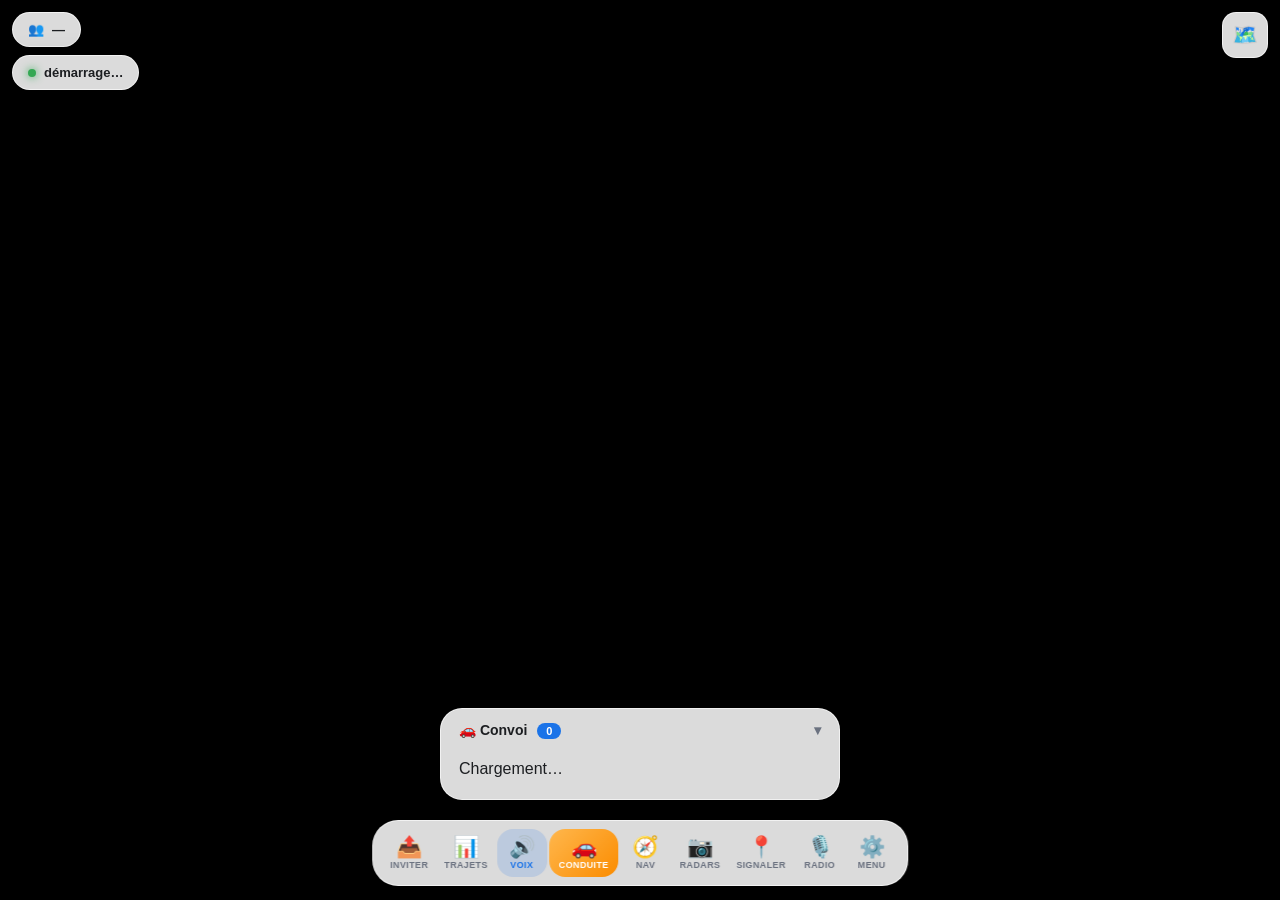
==== index.html @ 52ca347d "Update index.html" ====
<!DOCTYPE html>
<html lang="fr">
<head>
<meta charset="UTF-8">
<meta name="viewport" content="width=device-width, initial-scale=1.0, maximum-scale=1.0, user-scalable=no">
<meta name="theme-color" content="#1a73e8">
<title>Family Convoy 🚗</title>
<link rel="manifest" href="manifest.webmanifest">
<link rel="icon" type="image/svg+xml" href="icon.svg">
<script src="https://unpkg.com/maplibre-gl@3.6.2/dist/maplibre-gl.js"></script>
<link href="https://unpkg.com/maplibre-gl@3.6.2/dist/maplibre-gl.css" rel="stylesheet"/>
<script src="https://cdnjs.cloudflare.com/ajax/libs/qrcodejs/1.0.0/qrcode.min.js"></script>
<link href="css/style.css" rel="stylesheet"/>
</head>
<body>

<div id="map"></div>

<div class="header">
  <span class="pill glass"><img id="group-emblem" class="emblem hidden" alt="">👥 <b id="group-label">—</b></span>
  <span class="pill glass"><span class="dot"></span><span id="status">démarrage…</span></span>
  <span class="pill glass hidden" id="role-pill">📺 Mode écran <button class="xbtn" id="btn-takeover">📍 Prendre la position</button></span>
  <span class="pill glass hidden" id="follow-pill">🎯 <b id="follow-name"></b><button class="xbtn" id="follow-stop">✕</button></span>
</div>

<div class="alerts" id="alerts"></div>

<!-- Bandeau de guidage -->
<div class="nav-banner glass hidden" id="nav-banner">
  <div class="nav-main">
    <div class="nav-icon" id="nav-icon">⬆</div>
    <div class="nav-txt">
      <div class="nav-instr" id="nav-instr">—</div>
      <div class="nav-next" id="nav-next"></div>
      <div class="nav-sub"><span id="nav-dist"></span><span id="nav-eta"></span><span id="nav-arrive"></span></div>
    </div>
    <button class="nav-stop" id="btn-nav-stop">✕</button>
  </div>
  <div class="nav-progress"><div class="nav-progress-fill" id="nav-progress-fill"></div></div>
  <div class="nav-actions">
    <button id="btn-nav-waze">🚦 Waze</button>
    <button id="btn-nav-maps">🗺️ Maps</button>
  </div>
</div>

<div class="panel glass" id="panel">
  <div class="panel-head" id="panel-head">
    <span>🚗 Convoi <span class="badge" id="convoy-count">0</span></span>
    <span class="chev">▾</span>
  </div>
  <div class="panel-body" id="list"><div class="row"><span>Chargement…</span></div></div>
</div>

<!-- Dock : NUIT retiré, MICRO intégré à la place -->
<div class="dock glass">
  <button class="dock-btn" id="btn-share"><span class="ico">📤</span><span class="lbl">Inviter</span></button>
  <button class="dock-btn" id="btn-history"><span class="ico">📊</span><span class="lbl">Trajets</span></button>
  <button class="dock-btn active" id="btn-voice"><span class="ico">🔊</span><span class="lbl">Voix</span></button>
  <button class="dock-btn drive" id="btn-driver"><span class="ico">🚗</span><span class="lbl">Conduite</span></button>
  <button class="dock-btn" id="btn-nav"><span class="ico">🧭</span><span class="lbl">Nav</span></button>
  <button class="dock-btn" id="btn-radar"><span class="ico">📷</span><span class="lbl">Radars</span></button>
  <button class="dock-btn" id="btn-report"><span class="ico">📍</span><span class="lbl">Signaler</span></button>
  <button class="dock-btn" id="btn-radio" title="Maintiens pour parler"><span class="ico">🎙️</span><span class="lbl">Radio</span></button>
  <button class="dock-btn" id="btn-menu"><span class="ico">⚙️</span><span class="lbl">Menu</span></button>
</div>

<!-- Bouton nuit conservé mais masqué (le mode nuit reste automatique) -->
<button id="btn-night" class="hidden"><span class="ico">🌙</span></button>

<!-- Sélecteur de carte repliable -->
<div class="maps-wrap">
  <input type="checkbox" id="maps-toggle" class="maps-check">
  <label for="maps-toggle" class="maps-toggle glass" title="Choisir le fond de carte">🗺️</label>
  <div class="map-switcher glass">
    <button class="sw-btn" data-style="standard" title="Carte standard"><img src="https://api.maptiler.com/maps/streets-v2-light/0/0/0.png?key=nJnYbbeBVl4T09PtkVVv" alt="Standard"></button>
    <button class="sw-btn" data-style="satellite" title="Vue satellite"><img src="https://api.maptiler.com/maps/satellite/0/0/0.png?key=nJnYbbeBVl4T09PtkVVv" alt="Satellite"></button>
    <button class="sw-btn" data-style="hybrid" title="Satellite + noms"><img src="https://api.maptiler.com/maps/hybrid/0/0/0.png?key=nJnYbbeBVl4T09PtkVVv" alt="Hybride"></button>
    <button class="sw-btn" data-style="ign" title="Plan IGN"><img src="https://data.geopf.fr/wmts?SERVICE=WMTS&VERSION=1.0.0&REQUEST=GetTile&STYLE=normal&LAYER=GEOGRAPHICALGRIDSYSTEMS.PLANIGNV2&TILEMATRIXSET=PM&FORMAT=image/png&TILEMATRIX=6&TILEROW=22&TILECOL=32" alt="Plan IGN"></button>
    <button class="sw-btn" data-style="ign-photo" title="Photo aérienne IGN"><img src="https://data.geopf.fr/wmts?SERVICE=WMTS&VERSION=1.0.0&REQUEST=GetTile&STYLE=normal&LAYER=ORTHOIMAGERY.ORTHOPHOTOS&TILEMATRIXSET=PM&FORMAT=image/jpeg&TILEMATRIX=6&TILEROW=22&TILECOL=32" alt="Photo IGN"></button>
  </div>
</div>

<div class="driver-ui">
  <div class="driver-map" id="driver-map">
    <button class="driver-center" id="btn-center-me">📍 Moi</button>
    <button class="driver-exit" id="btn-exit-driver">✕ Quitter</button>
  </div>
  <div class="driver-info">
    <div class="big" id="d-next-dist">— km</div>
    <div class="sub" id="d-next-name">véhicule le plus proche</div>
    <div class="driver-grid">
      <div><div class="v" id="d-my-speed">—</div><div class="l">Vitesse</div></div>
      <div><div class="v" id="d-my-bat">—</div><div class="l">🔋 Tél.</div></div>
      <div><div class="v" id="d-trip">0 km</div><div class="l">🛣️ Trajet</div></div>
      <div><div class="v" id="d-count">0</div><div class="l">Véhicules</div></div>
      <div><div class="v" id="d-eta">—</div><div class="l">MAJ</div></div>
    </div>
  </div>
</div>

<!-- Connexion -->
<div class="overlay hidden" id="overlay">
  <div class="card">
    <div class="hero">🚗</div>
    <h1 style="text-align:center">Family Convoy</h1>
    <label>Ton nom (ou ta voiture)</label>
    <input id="inp-name" placeholder="Ex : Papa, Maman, Voiture 2…" maxlength="24">
    <label>Code du groupe</label>
    <input id="inp-group" placeholder="Ex : NOEL2026" maxlength="20">
    <button id="btn-join" class="btn-primary">Rejoindre le convoi</button>
    <p class="hint" style="text-align:center">📌 Tape le code du groupe ou scanne un QR code d'invitation.</p>
  </div>
</div>

<!-- Menu -->
<div class="overlay hidden" id="menu-overlay">
  <div class="card">
    <h1>⚙️ Convoi <span id="menu-group">—</span></h1>
    <button id="btn-avatar" class="btn-primary">🎭 Mon logo</button>
    <button id="btn-toggle-hide" class="btn-ghost">👻 Cacher ma position</button>
    <button id="btn-pair" class="btn-ghost">🔗 Mon autre appareil</button>
    <button id="btn-tesla" class="btn-ghost hidden">⚡ Connecter Tesla</button>
    <button id="btn-diag" class="btn-ghost">🩺 Diagnostic</button>
    <button id="btn-switch" class="btn-ghost">🔁 Changer de convoi</button>
    <button id="btn-quit" class="btn-danger">🚪 Quitter le convoi</button>
    <button id="btn-close-menu" class="btn-ghost">Fermer</button>
  </div>
</div>

<!-- Personnalisation -->
<div class="overlay hidden" id="avatar-overlay">
  <div class="card">
    <h1>🎭 Mon logo</h1>
    <label>Emoji du marqueur</label>
    <div class="emoji-grid" id="emoji-grid"></div>
    <label>Couleur du marqueur</label>
    <div style="display:flex;gap:10px;align-items:center">
      <input type="color" id="inp-color" value="#e53935">
      <button id="btn-color-reset" class="btn-ghost" style="margin-top:0;flex:1">🎲 Couleur auto</button>
    </div>
    <label>Photo / logo perso</label>
    <input type="file" id="inp-photo" accept="image/*" class="file-inp">
    <div style="display:flex;gap:10px;margin-top:8px;align-items:center">
      <img id="photo-preview" class="preview hidden" alt="">
      <button id="btn-photo-remove" class="btn-ghost hidden" style="margin-top:0;flex:1">🗑 Retirer ma photo</button>
    </div>
    <label>Emblème du groupe</label>
    <input type="file" id="inp-emblem" accept="image/*" class="file-inp">
    <div style="display:flex;gap:10px;margin-top:8px;align-items:center">
      <img id="emblem-preview" class="preview hidden" alt="">
      <button id="btn-emblem-remove" class="btn-ghost hidden" style="margin-top:0;flex:1">🗑 Retirer l'emblème</button>
    </div>
    <button id="btn-close-avatar" class="btn-ghost">Fermer</button>
  </div>
</div>

<!-- Voix -->
<div class="overlay hidden" id="voice-overlay">
  <div class="card">
    <h1>🎤 Voix française</h1>
    <p class="hint" style="margin-top:0">Choisis la voix qui te convient le mieux.</p>
    <div id="voice-list" style="max-height:40vh;overflow-y:auto;margin-top:10px"><div class="row"><span>Chargement…</span></div></div>
    <button id="btn-test-voice" class="btn-primary">▶ Tester</button>
    <button id="btn-voice-reset" class="btn-ghost">🎲 Auto</button>
    <button id="btn-close-voice" class="btn-ghost">Fermer</button>
  </div>
</div>

<!-- Navigation -->
<div class="overlay hidden" id="nav-overlay">
  <div class="card">
    <h1>🧭 Où va-t-on ?</h1>
    <label>Adresse ou lieu</label>
    <input id="nav-search" placeholder="Ex : 12 rue de la Paix, Paris">
    <div id="nav-results" class="nav-list"></div>
    <label>Option d'itinéraire</label>
    <select id="nav-route-mode" class="setting-select">
      <option value="fastest">⚡ Le plus rapide</option>
      <option value="shortest">📏 Le plus court</option>
      <option value="no-highway">🛣️ Éviter les autoroutes</option>
      <option value="no-toll">💶 Éviter les péages</option>
    </select>
    <label>Membres du convoi</label>
    <div id="nav-members" class="nav-list"></div>
    <label>Favoris</label>
    <div id="nav-favs" class="nav-list"></div>
    <button id="btn-nav-fav-add" class="btn-ghost">⭐ Enregistrer ma position</button>
    <button id="btn-nav-pick" class="btn-ghost">📍 Choisir sur la carte</button>
    <button id="btn-close-nav" class="btn-ghost">Fermer</button>
  </div>
</div>

<!-- Réglages Radars -->
<div class="overlay hidden" id="radar-overlay">
  <div class="card">
    <h1>📷 Réglages Radars</h1>
    <label>Rayon d'affichage</label>
    <select id="radar-radius" class="setting-select">
      <option value="5">5 km</option><option value="10">10 km</option>
      <option value="25">25 km (recommandé)</option><option value="50">50 km</option>
      <option value="100">100 km</option><option value="0">Toute la France</option>
    </select>
    <label>Distance d'alerte</label>
    <select id="radar-alert" class="setting-select">
      <option value="0.2">200 m</option><option value="0.5">500 m (recommandé)</option>
      <option value="1">1 km</option><option value="2">2 km</option>
    </select>
    <label>Vitesse minimale pour alerter</label>
    <select id="radar-minspeed" class="setting-select">
      <option value="0">Toujours</option><option value="30">Dès 30 km/h</option>
      <option value="50">Dès 50 km/h (recommandé)</option><option value="70">Dès 70 km/h</option>
      <option value="90">Dès 90 km/h</option>
    </select>
    <label>Type de son</label>
    <select id="radar-sound" class="setting-select">
      <option value="voice">🗣️ Voix seule</option><option value="beep">🔔 Bip seul</option>
      <option value="both">🗣️ Voix + Bip</option><option value="silent">🔇 Silencieux</option>
    </select>
    <label>Types à afficher</label>
    <div class="radar-types">
      <label class="checkbox-label"><input type="checkbox" id="radar-fixed" checked> 📷 Fixes</label>
      <label class="checkbox-label"><input type="checkbox" id="radar-mobile" checked> 🚨 Mobiles</label>
      <label class="checkbox-label"><input type="checkbox" id="radar-reports" checked> 📍 Signalements</label>
      <label class="checkbox-label"><input type="checkbox" id="radar-radarzen" checked> 🌐 RadarZen</label>
      <label class="checkbox-label"><input type="checkbox" id="radar-vma" checked> Afficher VMA</label>
    </div>
    <button id="btn-radar-apply" class="btn-primary">✅ Appliquer</button>
    <button id="btn-radar-reset" class="btn-ghost">🔄 Réinitialiser</button>
    <button id="btn-close-radar" class="btn-ghost">Fermer</button>
  </div>
</div>

<!-- Signalement -->
<div class="overlay hidden" id="report-overlay">
  <div class="card">
    <h1>📍 Signaler un événement</h1>
    <p class="hint" style="margin-top:0">Position : <b id="report-pos">—</b></p>
    <label>Type d'événement</label>
    <select id="report-type" class="setting-select">
      <option value="accident">🚗 Accident</option><option value="travaux">🚧 Travaux</option>
      <option value="radar_mobile">🚨 Radar mobile</option><option value="danger">⚠️ Danger</option>
      <option value="bouchon">🐌 Bouchon</option><option value="autre">❓ Autre</option>
    </select>
    <label>Description (optionnel)</label>
    <input type="text" id="report-desc" placeholder="Ex : 2 voies bloquées..." maxlength="100" style="width:100%;padding:11px 13px;border:2px solid transparent;border-radius:12px;background:rgba(127,127,127,.13);font-size:14px;font-weight:600;color:var(--text);margin-top:4px">
    <button id="btn-report-send" class="btn-primary">📤 Envoyer</button>
    <button id="btn-close-report" class="btn-ghost">Annuler</button>
  </div>
</div>

<!-- Diagnostic -->
<div class="overlay hidden" id="diag-overlay">
  <div class="card">
    <h1>🩺 Diagnostic</h1>
    <div id="diag-body" class="diag-body"></div>
    <button id="btn-diag-refresh" class="btn-ghost">🔄 Rafraîchir</button>
    <button id="btn-close-diag" class="btn-ghost">Fermer</button>
  </div>
</div>

<!-- QR / Partage -->
<div class="overlay hidden" id="share-overlay">
  <div class="card" style="text-align:center">
    <h1 id="share-title">📤 Inviter</h1>
    <p class="hint" id="share-mode-hint" style="margin-top:0;text-align:center"></p>
    <div id="qr-box"></div>
    <p class="hint" id="share-link-text" style="word-break:break-all;text-align:center"></p>
    <button id="btn-copy" class="btn-primary">📋 Copier le lien</button>
    <button id="btn-close-share" class="btn-ghost">Fermer</button>
  </div>
</div>

<!-- Historique -->
<div class="overlay hidden" id="history-overlay">
  <div class="card">
    <h1>📊 Trajets du convoi</h1>
    <p class="hint" style="margin-top:0">Tape un trajet pour le revoir.</p>
    <div id="history-list" style="max-height:44vh;overflow-y:auto;margin-top:6px"><div class="row"><span>Chargement…</span></div></div>
    <button id="btn-close-history" class="btn-ghost">Fermer</button>
  </div>
</div>

<!-- Replay -->
<div class="overlay hidden" id="replay-overlay">
  <div class="card" style="width:min(100%,420px);padding:0;overflow:hidden">
    <div class="replay-head">
      <h1 id="replay-title">📊 Trajet</h1>
      <div class="hint" id="replay-stats" style="margin-top:4px"></div>
    </div>
    <div id="replay-map"></div>
    <div class="replay-foot">
      <button id="btn-replay-play" class="btn-primary">▶ Rejouer</button>
      <button id="btn-replay-close" class="btn-ghost">Fermer</button>
    </div>
  </div>
</div>

<script type="module" src="js/app.js?v=6"></script>
</body>
</html>
---- css/style.css ----
:root{
  --glass:rgba(255,255,255,.86); --glass-border:rgba(255,255,255,.65);
  --card:#ffffff; --text:#1c1e21; --muted:#6b7280; --accent:#1a73e8;
  --shadow:0 8px 32px rgba(0,0,0,.16);
}
body.night{
  --glass:rgba(21,24,31,.86); --glass-border:rgba(255,255,255,.09);
  --card:#171a21; --text:#e8eaed; --muted:#9aa0a6;
}
*{margin:0;padding:0;box-sizing:border-box;-webkit-tap-highlight-color:transparent}
body{font-family:-apple-system,BlinkMacSystemFont,"Segoe UI",Roboto,sans-serif;overflow:hidden;background:#000;color:var(--text)}
#map{position:absolute;top:0;bottom:0;width:100%}
.glass{background:var(--glass);backdrop-filter:blur(16px) saturate(1.5);-webkit-backdrop-filter:blur(16px) saturate(1.5);border:1px solid var(--glass-border);box-shadow:var(--shadow)}

.header{position:absolute;top:12px;left:12px;z-index:10;display:flex;flex-direction:column;gap:8px;align-items:flex-start;animation:fade .4s}
.pill{display:flex;align-items:center;gap:8px;padding:9px 15px;border-radius:20px;font-size:13px;font-weight:700;color:var(--text)}
.pill .dot{width:8px;height:8px;border-radius:50%;background:#34a853;box-shadow:0 0 8px #34a853;animation:blink 2s infinite}
.pill .xbtn{border:none;background:rgba(127,127,127,.2);color:var(--text);border-radius:10px;padding:3px 10px;margin-left:2px;cursor:pointer;font-size:11px;font-weight:800}
#role-pill{border-color:rgba(255,179,0,.55)}
.emblem{width:20px;height:20px;border-radius:6px;object-fit:cover}
@keyframes blink{0%,100%{opacity:1}50%{opacity:.4}}
@keyframes fade{from{opacity:0}to{opacity:1}}

.alerts{position:absolute;top:70px;left:50%;transform:translateX(-50%);z-index:25;display:flex;flex-direction:column;gap:8px;align-items:center;pointer-events:none;width:min(92%,420px)}
.alert{background:rgba(18,20,26,.92);color:#fff;border-left:4px solid #ff7043;backdrop-filter:blur(10px);border-radius:14px;padding:11px 18px;font-size:13px;font-weight:600;box-shadow:0 8px 24px rgba(0,0,0,.35);animation:drop .3s}
.alert.warn{border-color:#ffb300}
.alert.info{border-color:#40c4ff}
.alert.success{border-color:#66bb6a}
@keyframes drop{from{opacity:0;transform:translateY(-14px)}to{opacity:1;transform:none}}

/* ===== Bandeau navigation ===== */
.nav-banner{position:absolute;top:12px;left:50%;transform:translateX(-50%);z-index:30;width:min(94%,420px);border-radius:20px;padding:12px 14px;color:var(--text)}
.nav-main{display:flex;align-items:center;gap:12px}
.nav-icon{font-size:34px;line-height:1;flex:none;width:44px;text-align:center}
.nav-txt{flex:1;min-width:0}
.nav-instr{font-size:15px;font-weight:800;white-space:nowrap;overflow:hidden;text-overflow:ellipsis}
.nav-next{font-size:11.5px;color:var(--muted);font-weight:600;margin-top:1px;white-space:nowrap;overflow:hidden;text-overflow:ellipsis}
.nav-sub{display:flex;gap:10px;font-size:12px;color:var(--muted);font-weight:700;margin-top:2px;flex-wrap:wrap}
.nav-stop{flex:none;border:none;background:rgba(198,40,40,.9);color:#fff;width:34px;height:34px;border-radius:50%;font-size:15px;font-weight:800;cursor:pointer}
.nav-progress{height:5px;background:rgba(127,127,127,.25);border-radius:3px;margin-top:10px;overflow:hidden}
.nav-progress-fill{height:100%;width:0%;background:linear-gradient(90deg,#4285f4,#1a73e8);border-radius:3px;transition:width .6s}
.nav-actions{display:none!important}

/* Listes nav */
.nav-list{max-height:22vh;overflow-y:auto;margin-top:6px}
.nav-item{display:flex;align-items:center;justify-content:space-between;gap:8px;padding:9px 12px;border-radius:12px;background:rgba(127,127,127,.12);margin-bottom:6px;font-size:13px;font-weight:600;cursor:pointer}
.nav-item:active{transform:scale(.98)}
.nav-del{cursor:pointer;opacity:.7}
.nav-empty{font-size:12px;color:var(--muted);padding:6px 2px}

/* Diagnostic */
.diag-body{margin-top:8px}
.diag-row{display:flex;justify-content:space-between;gap:10px;padding:8px 10px;border-radius:10px;background:rgba(127,127,127,.1);margin-bottom:6px;font-size:12.5px}
.diag-row b{font-weight:700;text-align:right}

.panel{position:absolute;bottom:100px;left:50%;transform:translateX(-50%);width:min(94%,400px);z-index:10;border-radius:22px;overflow:hidden;color:var(--text);animation:fade .4s}
.panel-head{display:flex;justify-content:space-between;align-items:center;padding:13px 18px;cursor:pointer;font-weight:800;font-size:14px;user-select:none}
.badge{background:var(--accent);color:#fff;border-radius:10px;padding:2px 9px;font-size:11px;margin-left:6px}
.chev{transition:transform .25s;color:var(--muted)}
.panel.collapsed .chev{transform:rotate(180deg)}
.panel-body{max-height:28vh;overflow-y:auto;padding:0 18px 12px;transition:max-height .25s ease,padding .25s ease}
.panel.collapsed .panel-body{max-height:0;padding-bottom:0;overflow:hidden}
.row{display:flex;align-items:center;gap:11px;padding:9px 0;border-bottom:1px solid var(--glass-border);cursor:pointer}
.row:last-child{border-bottom:none}
.row.old{opacity:.45}
.row.followed{box-shadow:inset 3px 0 0 var(--accent);background:rgba(26,115,232,.08)}

.avatar{width:38px;height:38px;border-radius:12px;display:flex;align-items:center;justify-content:center;color:#fff;font-weight:800;font-size:15px;flex:none;box-shadow:0 2px 8px rgba(0,0,0,.18);background-size:cover;background-position:center}
.avatar.av-txt{background:#888}
.avatar.av-emo{background:transparent!important;box-shadow:none;font-size:26px}
.avatar.av-img{box-shadow:0 2px 8px rgba(0,0,0,.25)}
.who{flex:1;min-width:0}
.who .nm{font-weight:700;font-size:14px;white-space:nowrap;overflow:hidden;text-overflow:ellipsis}
.who .sub{font-size:11px;color:var(--muted);margin-top:1px}
.rt{text-align:right;flex:none}
.rt .dst{font-weight:800;font-size:13.5px}
.rt .tm{font-size:10px;color:var(--muted);margin-top:1px}

/* ===== Dock ===== */
.dock{position:absolute;bottom:14px;left:50%;transform:translateX(-50%);z-index:12;display:flex;align-items:center;justify-content:center;flex-wrap:wrap;gap:2px;padding:8px 10px;border-radius:26px;max-width:96vw;animation:fade .4s}
.dock-btn{display:flex;flex-direction:column;align-items:center;gap:3px;border:none;background:transparent;color:var(--text);cursor:pointer;padding:7px 7px;border-radius:16px;transition:transform .12s,background .2s;min-width:50px}
.dock-btn:active{transform:scale(.9)}
.dock-btn .ico{font-size:21px;line-height:1}
.dock-btn .lbl{font-size:9px;font-weight:800;letter-spacing:.04em;color:var(--muted);text-transform:uppercase}
.dock-btn.active{background:rgba(26,115,232,.16)}
.dock-btn.active .lbl{color:var(--accent)}
.dock-btn.drive{background:linear-gradient(135deg,#ffb74d,#fb8c00);border-radius:16px;padding:7px 10px}
.dock-btn.drive .lbl{color:#fff}

/* ===== Micro radio : maintenant dans le dock ===== */
#btn-radio{position:static;width:auto;height:auto;border:none;background:transparent;box-shadow:none;color:var(--text);font-size:inherit;border-radius:16px;touch-action:none;user-select:none;-webkit-user-select:none}
#btn-radio.recording{background:rgba(198,40,40,.28);animation:pulse 1s infinite}
#btn-radio.recording .lbl{color:#e53935}
@keyframes pulse{0%{transform:scale(1)}50%{transform:scale(1.08)}100%{transform:scale(1)}}

.map-switcher{position:absolute;top:12px;right:12px;z-index:11;display:flex;gap:6px;padding:6px;border-radius:16px}
.map-switcher .sw-btn{width:40px;height:40px;border-radius:11px;border:2px solid transparent;cursor:pointer;overflow:hidden;box-shadow:0 2px 8px rgba(0,0,0,.25);transition:all .2s;background:#1a1a1a;padding:0}
.map-switcher .sw-btn:hover{transform:scale(1.08)}
.map-switcher .sw-btn.active{border-color:#fff;box-shadow:0 0 0 2px var(--accent)}
.map-switcher .sw-btn img{width:100%;height:100%;object-fit:cover;display:block}
body.driver .map-switcher{display:none}

.marker{width:44px;height:44px;border:none;background:transparent;display:flex;align-items:center;justify-content:center;cursor:pointer;border-radius:12px;background-size:cover;background-position:center;filter:drop-shadow(0 2px 5px rgba(0,0,0,.55));transition:transform .15s}
.marker:active{transform:scale(.92)}
.marker.av-txt{color:#fff;font-size:16px;font-weight:800}
.marker.av-emo{font-size:32px;line-height:1}
.marker.av-img{border-radius:12px;box-shadow:0 2px 8px rgba(0,0,0,.45)}
.marker.me{filter:drop-shadow(0 0 3px #ffeb3b) drop-shadow(0 0 7px #1a73e8) drop-shadow(0 2px 5px rgba(0,0,0,.5))}
.marker.ghost{opacity:.55}
.marker.followed{animation:pulseFollow 2s infinite}
@keyframes pulseFollow{0%,100%{filter:drop-shadow(0 0 3px #00e676) drop-shadow(0 2px 5px rgba(0,0,0,.5))}50%{filter:drop-shadow(0 0 9px #00e676) drop-shadow(0 2px 5px rgba(0,0,0,.5))}}

.overlay{position:fixed;inset:0;background:rgba(8,10,14,.62);backdrop-filter:blur(8px);-webkit-backdrop-filter:blur(8px);z-index:50;display:flex;align-items:center;justify-content:center;padding:20px}
.card{background:var(--card);border-radius:26px;padding:28px;width:min(100%,380px);box-shadow:0 24px 64px rgba(0,0,0,.4);color:var(--text);animation:pop .25s;max-height:92vh;overflow-y:auto}
@keyframes pop{from{opacity:0;transform:scale(.94)}to{opacity:1;transform:scale(1)}}
.card h1{font-size:23px;font-weight:800;margin-bottom:6px}
.hero{width:76px;height:76px;border-radius:24px;background:linear-gradient(135deg,#4285f4,#1a73e8);display:flex;align-items:center;justify-content:center;font-size:38px;margin:0 auto 16px;box-shadow:0 12px 28px rgba(26,115,232,.4)}
.card label{font-size:12px;font-weight:700;color:var(--muted);display:block;margin:14px 0 5px;text-transform:uppercase;letter-spacing:.05em}
.card input{width:100%;padding:13px 15px;border:2px solid transparent;border-radius:14px;background:rgba(127,127,127,.13);font-size:15px;font-weight:600;color:var(--text)}
.card input:focus{outline:none;border-color:var(--accent);background:transparent}
.card button{width:100%;margin-top:14px;padding:14px;border:none;border-radius:14px;font-size:15px;font-weight:800;cursor:pointer;transition:transform .12s}
.card button:active{transform:scale(.97)}
.btn-primary{background:linear-gradient(135deg,#4285f4,#1a73e8);color:#fff;box-shadow:0 8px 20px rgba(26,115,232,.35)}
.btn-ghost{background:rgba(127,127,127,.14);color:var(--text)}
.btn-danger{background:linear-gradient(135deg,#ef5350,#c62828);color:#fff;box-shadow:0 8px 20px rgba(198,40,40,.35)}
.hint{font-size:12px;color:var(--muted);margin-top:14px;line-height:1.5}
.hidden{display:none!important}
#qr-box{display:flex;justify-content:center;margin:16px 0}
#qr-box img,#qr-box canvas{border-radius:12px;background:#fff;padding:8px}
#voice-list .row.followed{box-shadow:inset 3px 0 0 var(--accent);background:rgba(26,115,232,.08)}

.emoji-grid{display:grid;grid-template-columns:repeat(8,1fr);gap:6px;margin-top:6px}
.emoji-btn{font-size:20px;border:none;background:rgba(127,127,127,.12);border-radius:10px;padding:6px 0;cursor:pointer}
.emoji-btn:active{transform:scale(.88)}
#inp-color{width:64px;height:46px;padding:2px;background:transparent;border:none;cursor:pointer}
.file-inp{padding:8px 0!important;background:transparent!important;font-size:12px!important;color:var(--muted)!important}
.preview{width:52px;height:52px;border-radius:12px;object-fit:cover;box-shadow:0 2px 8px rgba(0,0,0,.25)}

#replay-map{height:44vh;width:100%;border-radius:16px;overflow:hidden}
.replay-head{padding:20px 22px 12px}
.replay-head h1{font-size:17px}
.replay-foot{padding:14px 22px 20px;display:flex;gap:10px}
.replay-foot button{margin-top:0}

body.driver .header,body.driver .panel,body.driver .dock{display:none}
.driver-ui{position:fixed;inset:0;background:#0b0d10;color:#fff;z-index:20;display:none;flex-direction:column;padding:16px}
body.driver .driver-ui{display:flex}
.driver-map{flex:1;border-radius:20px;overflow:hidden;position:relative}
.driver-info{background:rgba(255,255,255,.06);border:1px solid rgba(255,255,255,.09);border-radius:20px;padding:16px 18px;margin-top:12px;backdrop-filter:blur(10px)}
.driver-info .big{font-size:50px;font-weight:900;line-height:1;background:linear-gradient(90deg,#4fc3f7,#1a73e8);-webkit-background-clip:text;background-clip:text;-webkit-text-fill-color:transparent}
.driver-info .sub{font-size:14px;color:#9aa0a6;margin-top:4px;font-weight:600}
.driver-grid{display:grid;grid-template-columns:repeat(3,1fr);gap:9px;margin-top:14px}
.driver-grid div{background:rgba(255,255,255,.05);border-radius:12px;padding:10px}
.driver-grid .v{font-size:17px;font-weight:800}
.driver-grid .l{font-size:9.5px;color:#9aa0a6;text-transform:uppercase;letter-spacing:.05em;margin-top:2px}
.driver-exit{position:absolute;top:15px;right:15px;background:rgba(255,87,34,.92);color:#fff;border:none;padding:11px 18px;border-radius:20px;font-weight:800;z-index:5;cursor:pointer;backdrop-filter:blur(6px)}
.driver-center{position:absolute;top:15px;left:15px;background:rgba(26,115,232,.92);color:#fff;border:none;padding:11px 18px;border-radius:20px;font-weight:800;z-index:5;cursor:pointer;backdrop-filter:blur(6px)}

body.night .maplibregl-canvas{filter:invert(1) hue-rotate(180deg) brightness(.9) saturate(.6)}

.radar-marker{width:32px;height:32px;display:flex;align-items:center;justify-content:center;font-size:22px;filter:drop-shadow(0 2px 4px rgba(0,0,0,.5));cursor:pointer;transition:transform .2s}
.radar-marker:hover{transform:scale(1.3)}

.setting-select{width:100%;padding:11px 13px;border:2px solid transparent;border-radius:12px;background:rgba(127,127,127,.13);font-size:14px;font-weight:600;color:var(--text);margin-top:4px;cursor:pointer}
.setting-select:focus{outline:none;border-color:var(--accent)}
.radar-types{display:flex;flex-wrap:wrap;gap:10px;margin-top:6px}
.checkbox-label{display:flex;align-items:center;gap:6px;padding:8px 14px;border-radius:12px;background:rgba(127,127,127,.13);cursor:pointer;font-size:13px;font-weight:600;user-select:none}
.checkbox-label input{accent-color:var(--accent);width:16px;height:16px}
#report-overlay .card{max-width:400px}

/* ============================================================
   RESPONSIVE MOBILE (≤480px)
   ============================================================ */
@media (max-width:480px){
  .header{left:10px;top:10px;gap:6px}
  .pill{padding:7px 11px;font-size:11px}
  .map-switcher{top:auto;bottom:86px;right:6px;flex-direction:column;padding:4px;gap:4px}
  .map-switcher .sw-btn{width:32px;height:32px}
  .dock{bottom:10px;flex-wrap:nowrap;gap:0;padding:6px 6px;max-width:99vw;border-radius:22px}
  .dock-btn{min-width:38px;padding:6px 3px}
  .dock-btn .ico{font-size:18px}
  .dock-btn .lbl{font-size:7.5px;letter-spacing:.02em}
  .panel{bottom:80px;width:min(96%,330px)}
  .panel-body{max-height:24vh}
  .alerts{top:96px;width:min(88%,330px)}
  .nav-banner{left:10px;right:6px;top:10px;transform:none;width:auto;padding:10px 12px}
  .nav-icon{font-size:28px;width:36px}
  .nav-instr{font-size:13.5px}
  .nav-next{font-size:10.5px}
  .nav-sub{font-size:11px;gap:7px}
  .card{padding:20px;border-radius:20px}
  .card h1{font-size:20px}
  .emoji-grid{grid-template-columns:repeat(6,1fr)}
  .driver-ui{padding:10px}
  .driver-info .big{font-size:34px}
  .driver-info .sub{font-size:12px}
  .driver-grid .v{font-size:14px}
  .driver-grid .l{font-size:8.5px}
}
@media (max-width:350px){
  .dock-btn{min-width:34px}
  .dock-btn .lbl{display:none}
  .map-switcher .sw-btn{width:28px;height:28px}
}

/* ===== Sélecteur de carte repliable (logo 🗺️) ===== */
.maps-check{display:none}
.maps-wrap{position:absolute;top:12px;right:12px;z-index:11;display:flex;flex-direction:column;align-items:flex-end;gap:6px}
.maps-toggle{width:46px;height:46px;border-radius:14px;font-size:21px;cursor:pointer;display:flex;align-items:center;justify-content:center;color:var(--text);box-shadow:0 2px 10px rgba(0,0,0,.25)}
.maps-toggle:active{transform:scale(.92)}
.map-switcher{position:static;top:auto;right:auto;bottom:auto;left:auto;display:none;flex-direction:column;gap:6px;padding:6px;border-radius:16px;box-shadow:0 8px 24px rgba(0,0,0,.3)}
.maps-check:checked ~ .map-switcher{display:flex}
.maps-check:checked ~ .maps-toggle{outline:2px solid var(--accent)}
body.driver .maps-wrap{display:none}
@media (max-width:480px){
  .maps-wrap{top:10px;right:8px}
  .maps-toggle{width:40px;height:40px;font-size:18px}
  .map-switcher .sw-btn{width:34px;height:34px}
}
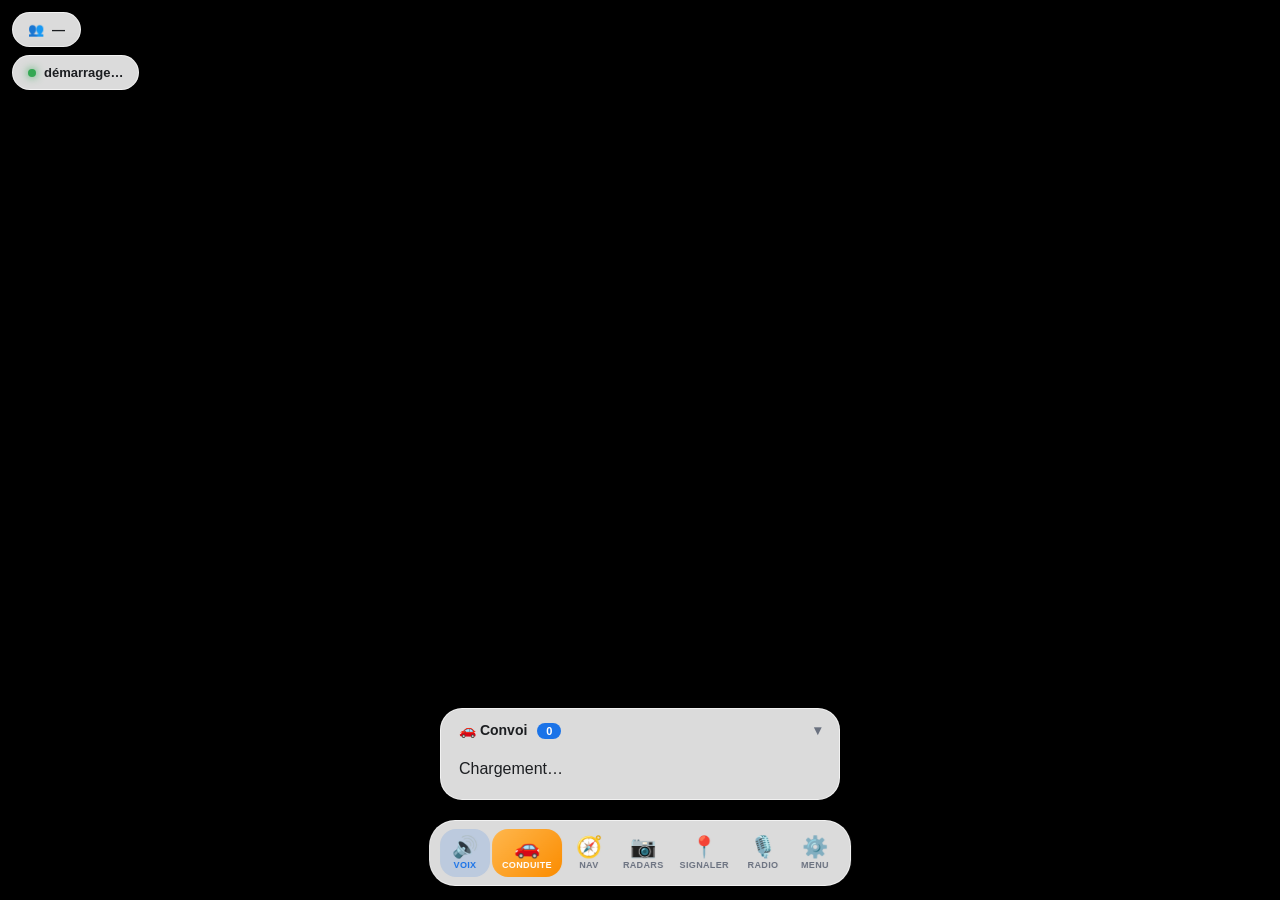
==== commit d815a422: "Update index.html" ====
--- a/index.html
+++ b/index.html
@@ -51,10 +51,8 @@
   <div class="panel-body" id="list"><div class="row"><span>Chargement…</span></div></div>
 </div>
 
-<!-- Dock : NUIT retiré, MICRO intégré à la place -->
+<!-- Dock allégé : 7 boutons -->
 <div class="dock glass">
-  <button class="dock-btn" id="btn-share"><span class="ico">📤</span><span class="lbl">Inviter</span></button>
-  <button class="dock-btn" id="btn-history"><span class="ico">📊</span><span class="lbl">Trajets</span></button>
   <button class="dock-btn active" id="btn-voice"><span class="ico">🔊</span><span class="lbl">Voix</span></button>
   <button class="dock-btn drive" id="btn-driver"><span class="ico">🚗</span><span class="lbl">Conduite</span></button>
   <button class="dock-btn" id="btn-nav"><span class="ico">🧭</span><span class="lbl">Nav</span></button>
@@ -64,21 +62,8 @@
   <button class="dock-btn" id="btn-menu"><span class="ico">⚙️</span><span class="lbl">Menu</span></button>
 </div>
 
-<!-- Bouton nuit conservé mais masqué (le mode nuit reste automatique) -->
+<!-- Bouton nuit conservé mais masqué (mode nuit automatique) -->
 <button id="btn-night" class="hidden"><span class="ico">🌙</span></button>
-
-<!-- Sélecteur de carte repliable -->
-<div class="maps-wrap">
-  <input type="checkbox" id="maps-toggle" class="maps-check">
-  <label for="maps-toggle" class="maps-toggle glass" title="Choisir le fond de carte">🗺️</label>
-  <div class="map-switcher glass">
-    <button class="sw-btn" data-style="standard" title="Carte standard"><img src="https://api.maptiler.com/maps/streets-v2-light/0/0/0.png?key=nJnYbbeBVl4T09PtkVVv" alt="Standard"></button>
-    <button class="sw-btn" data-style="satellite" title="Vue satellite"><img src="https://api.maptiler.com/maps/satellite/0/0/0.png?key=nJnYbbeBVl4T09PtkVVv" alt="Satellite"></button>
-    <button class="sw-btn" data-style="hybrid" title="Satellite + noms"><img src="https://api.maptiler.com/maps/hybrid/0/0/0.png?key=nJnYbbeBVl4T09PtkVVv" alt="Hybride"></button>
-    <button class="sw-btn" data-style="ign" title="Plan IGN"><img src="https://data.geopf.fr/wmts?SERVICE=WMTS&VERSION=1.0.0&REQUEST=GetTile&STYLE=normal&LAYER=GEOGRAPHICALGRIDSYSTEMS.PLANIGNV2&TILEMATRIXSET=PM&FORMAT=image/png&TILEMATRIX=6&TILEROW=22&TILECOL=32" alt="Plan IGN"></button>
-    <button class="sw-btn" data-style="ign-photo" title="Photo aérienne IGN"><img src="https://data.geopf.fr/wmts?SERVICE=WMTS&VERSION=1.0.0&REQUEST=GetTile&STYLE=normal&LAYER=ORTHOIMAGERY.ORTHOPHOTOS&TILEMATRIXSET=PM&FORMAT=image/jpeg&TILEMATRIX=6&TILEROW=22&TILECOL=32" alt="Photo IGN"></button>
-  </div>
-</div>
 
 <div class="driver-ui">
   <div class="driver-map" id="driver-map">
@@ -112,11 +97,21 @@
   </div>
 </div>
 
-<!-- Menu -->
+<!-- Menu : Inviter + Trajets + Fond de carte intégrés -->
 <div class="overlay hidden" id="menu-overlay">
   <div class="card">
     <h1>⚙️ Convoi <span id="menu-group">—</span></h1>
-    <button id="btn-avatar" class="btn-primary">🎭 Mon logo</button>
+    <button id="btn-share" class="btn-primary">📤 Inviter / partager</button>
+    <button id="btn-history" class="btn-ghost">📊 Trajets du convoi</button>
+    <label>Fond de carte</label>
+    <div class="menu-maps">
+      <button class="sw-btn" data-style="standard" title="Carte standard"><img src="https://api.maptiler.com/maps/streets-v2-light/0/0/0.png?key=nJnYbbeBVl4T09PtkVVv" alt="Standard"></button>
+      <button class="sw-btn" data-style="satellite" title="Vue satellite"><img src="https://api.maptiler.com/maps/satellite/0/0/0.png?key=nJnYbbeBVl4T09PtkVVv" alt="Satellite"></button>
+      <button class="sw-btn" data-style="hybrid" title="Satellite + noms"><img src="https://api.maptiler.com/maps/hybrid/0/0/0.png?key=nJnYbbeBVl4T09PtkVVv" alt="Hybride"></button>
+      <button class="sw-btn" data-style="ign" title="Plan IGN"><img src="https://data.geopf.fr/wmts?SERVICE=WMTS&VERSION=1.0.0&REQUEST=GetTile&STYLE=normal&LAYER=GEOGRAPHICALGRIDSYSTEMS.PLANIGNV2&TILEMATRIXSET=PM&FORMAT=image/png&TILEMATRIX=6&TILEROW=22&TILECOL=32" alt="Plan IGN"></button>
+      <button class="sw-btn" data-style="ign-photo" title="Photo aérienne IGN"><img src="https://data.geopf.fr/wmts?SERVICE=WMTS&VERSION=1.0.0&REQUEST=GetTile&STYLE=normal&LAYER=ORTHOIMAGERY.ORTHOPHOTOS&TILEMATRIXSET=PM&FORMAT=image/jpeg&TILEMATRIX=6&TILEROW=22&TILECOL=32" alt="Photo IGN"></button>
+    </div>
+    <button id="btn-avatar" class="btn-ghost">🎭 Mon logo</button>
     <button id="btn-toggle-hide" class="btn-ghost">👻 Cacher ma position</button>
     <button id="btn-pair" class="btn-ghost">🔗 Mon autre appareil</button>
     <button id="btn-tesla" class="btn-ghost hidden">⚡ Connecter Tesla</button>
@@ -295,6 +290,6 @@
   </div>
 </div>
 
-<script type="module" src="js/app.js?v=6"></script>
+<script type="module" src="js/app.js?v=7"></script>
 </body>
 </html>
